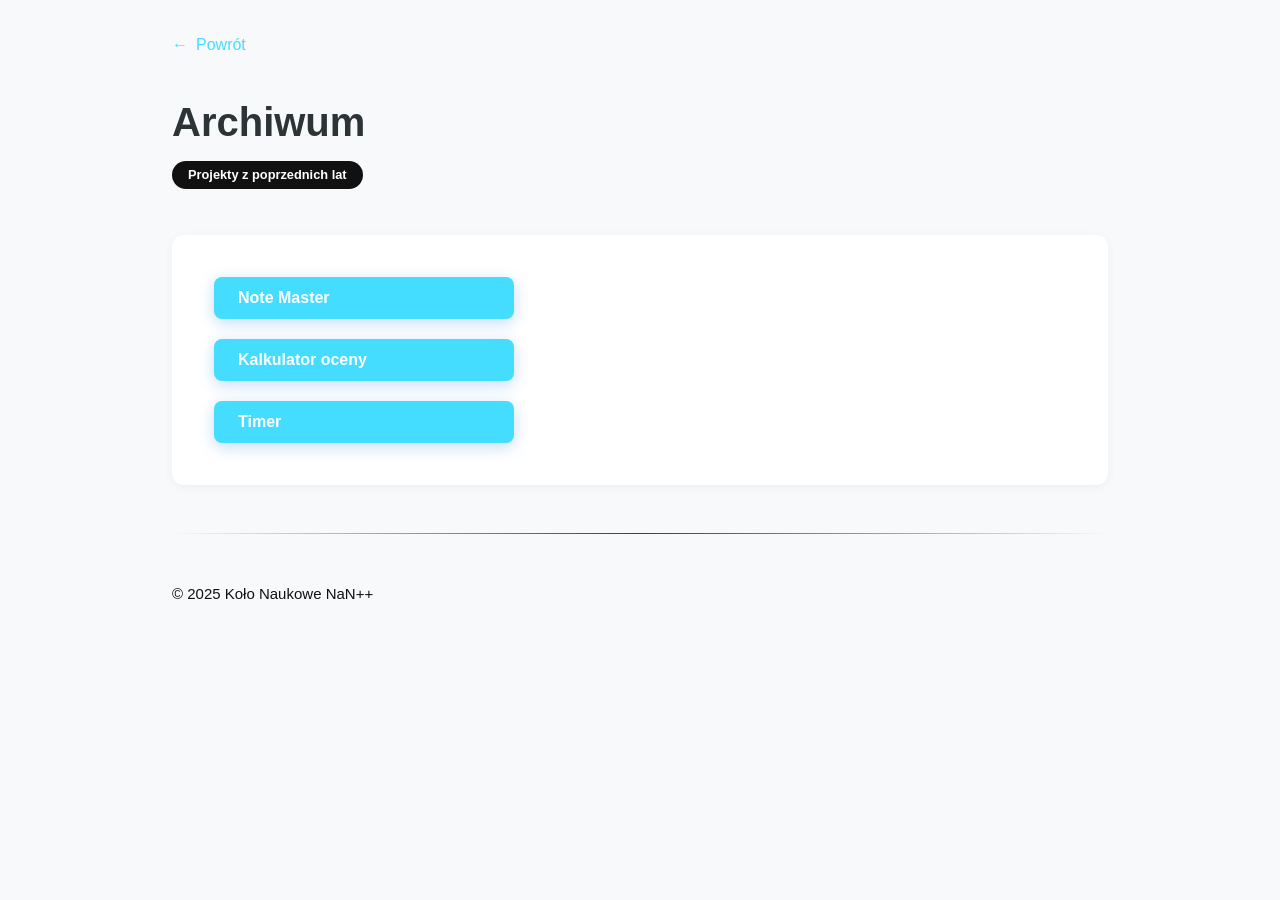
==== public/archiwum.html @ 1ab60374 "new" ====
<!DOCTYPE html>
<html lang="pl">
<head>
    <meta charset="UTF-8">
    <meta name="viewport" content="width=device-width, initial-scale=1.0">
    <link rel="icon" type="image/png" href="/img/mini_l.png">
    <title>Archiwum | NaN++</title>
    <style>
        * {
            margin: 0;
            padding: 0;
            box-sizing: border-box;
            font-family: 'Trebuchet MS', sans-serif;
        }

        hr {
            border: 0;
            height: 1px;
            background-image: linear-gradient(to right, rgba(0, 0, 0, 0), rgba(0, 0, 0, 0.75), rgba(0, 0, 0, 0));
        }

        body {
            background: #f8f9fa;
            color: #1111;
            line-height: 1.6;
        }

        p {
            color: #111111;
            font-size: 15px;
        }

        .container {
            max-width: 1000px;
            margin: 0 auto;
            padding: 2rem;
        }

        header {
            margin-bottom: 3rem;
        }

        .back-btn {
            display: inline-flex;
            align-items: center;
            gap: 0.5rem;
            font-weight: bold;
            color: #45DDFF;
            text-decoration: none;
            margin-bottom: 2rem;
            font-weight: 500;
            transition: opacity 0.2s;
        }

        .back-btn:hover {
            color: #FF45C7;
        }

        h1 {
            font-size: 2.5rem;
            font-weight: 700;
            margin-bottom: 0.5rem;
            color: #2d3436;
        }

        .status-badge {
            padding: 0.4rem 1rem;
            border-radius: 20px;
            font-size: 0.8rem;
            font-weight: 600;
            background-color: #111111;
            color: #ffffff;
        }

        .content-grid {
            display: grid;
            gap: 3rem;
            margin-bottom: 3rem;
        }

        @media (max-width: 768px) {
            .content-grid {
                grid-template-columns: 1fr;
            }
        }

        .main-content {
            background: white;
            border-radius: 12px;
            padding: 2rem;
            box-shadow: 0 2px 10px rgba(0,0,0,0.05);
        }

        .section {
            margin-bottom: 2.5rem;
        }

        .section:last-child {
            margin-bottom: 0;
        }

        .section h2 {
            font-size: 1.4rem;
            margin-bottom: 1rem;
            color: #2d3436;
            font-weight: 600;
        }

        .section p {
            color: #636e72;
            margin-bottom: 1rem;
        }

        .btn {
            padding: 0.8rem 1.5rem;
            border-radius: 8px;
            text-decoration: none;
            font-weight: 500;
            transition: all 0.2s;
            border: none;
            cursor: pointer;
            font-size: 0.9rem;
        }

        button {
            display: inline-flex;
            align-items: center;
            justify-content: flex-start; 
            padding: 12px 24px;
            font-size: 16px;
            font-weight: 600;
            text-decoration: none;
            color: white;
            background: #45DDFF;
            border: none;
            border-radius: 8px;
            cursor: pointer;
            margin: 10px;
            transition: all 0.3s ease;
            box-shadow: 0 4px 15px rgba(63, 142, 227, 0.3);
            position: relative;
            overflow: hidden;
            width: 300px; 
        }

        button:hover {
            transform: translateY(-2px);
            box-shadow: 0 6px 20px rgba(20, 9, 37, 0.5);
            background: #111111;
        }

        @media (max-width: 768px) {
            .container {
                padding: 1rem;
            }
            
            h1 {
                font-size: 2rem;
            }
            
            .main-content {
                padding: 1.5rem;
            }
        }
    </style>
</head>
<body>
    <div class="container">
        <header>
            <a href="/" class="back-btn">
                <span>←</span>Powrót
            </a>
            <h1>Archiwum</h1>
            <div class="project-meta">
                <div class="meta-item">
                    <span class="status-badge">Projekty z poprzednich lat</span>
                </div>
            </div>
        </header>
        
        <div class="content-grid">
            <div class="main-content">
                <div class="section">
                <button onclick="window.open('/old/note_master/index.html', '_blank')">Note Master</button>
                <br><button onclick="window.open('/old/oceny_z_io/index.html', '_blank')">Kalkulator oceny</button>
                <br><button onclick="window.open('/old/timer/timer.html', '_blank')">Timer</button>
                </div>
    </div>
    <hr><p>© 2025 Koło Naukowe NaN++</p>
</body>
</html>
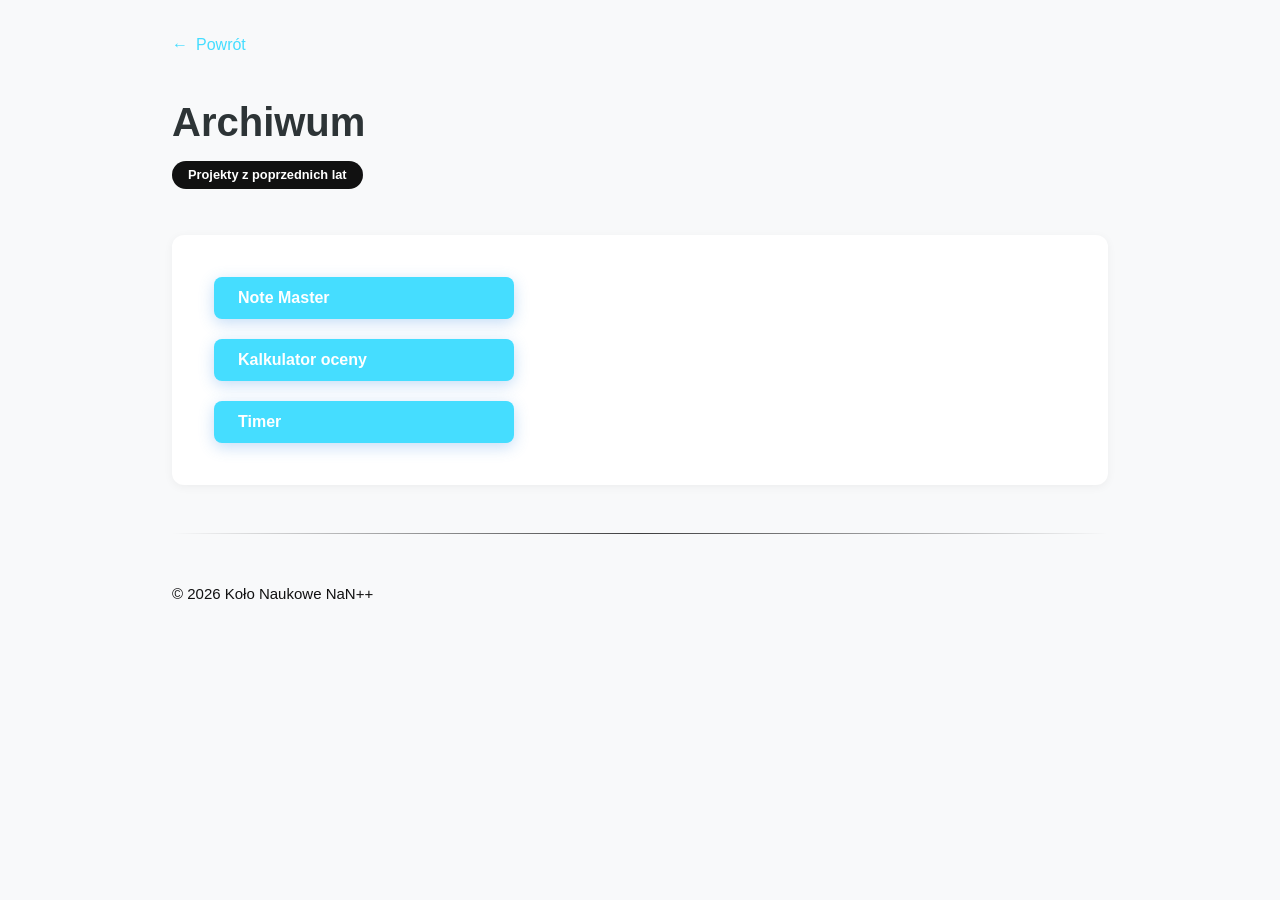
==== commit f57b6764: "small update" ====
--- a/public/archiwum.html
+++ b/public/archiwum.html
@@ -186,6 +186,6 @@
                 <br><button onclick="window.open('/old/timer/timer.html', '_blank')">Timer</button>
                 </div>
     </div>
-    <hr><p>© 2025 Koło Naukowe NaN++</p>
+    <hr><p>© 2026 Koło Naukowe NaN++</p>
 </body>
 </html>
